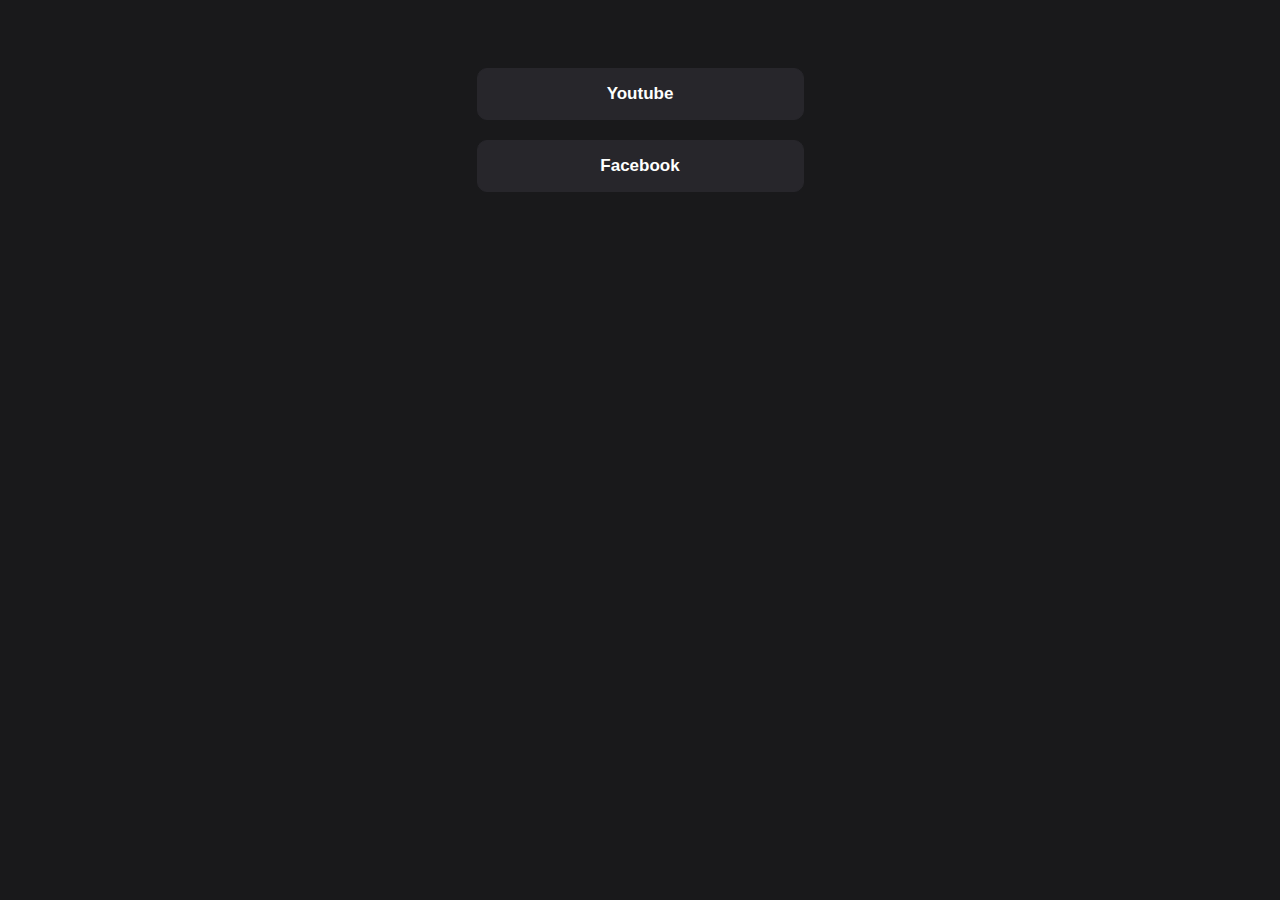
==== dc.html @ 1e438fc0 "udpate" ====
<!DOCTYPE html>
<html lang="en">

<head>
    <meta http-equiv="Content-Type" content="text/html; charset=UTF-8">

    <meta name="viewport" content="width=device-width, initial-scale=1.0">

    <title>Phawat</title>

    <meta name="title" content="Phawat">
    <meta name="description" content="phawat &amp; phawat">
    <meta name="keywords" content="Phawat">

    <style>
        .bg {
            background: #19191B;
        }

        .links {
            text-align: center;
            margin-top: 20px;
            margin-left: auto;
            margin-right: auto;
            padding: 15px;
            border: .5px solid #27262B;
            border-width: 1px;
            display: block;
            border-radius: 10px;
            font-family: Karla, sans-serif;
            position: relative;
            font-size: 17px;
            width: 295px;
            max-width: 95%;
            transition: all .3s ease-in-out
        }

        .hover {
            text-decoration: none;
            color: #FEFFFE;
            transition: all .3s;
            background: #27262B
        }

        .hover:hover {
            text-decoration: none;
            color: #FEFFFE;
            background: #27262B;
            transition: all .2s;
            transform: scale(1.03)
        }

        .space {
            padding-top: 40px
        }
    </style>
</head>

<body class="bg">
    <div class="space"></div>

    <a href="https://www.youtube.com/@phwt" target="_blank" class="links hover">
        <b>Youtube</b>
    </a>
    <a href="https://www.facebook.com/Phawat63915" target="_blank" class="links hover">
        <b>Facebook</b>
    </a>

    <div class="space"></div>
</body>

</html>
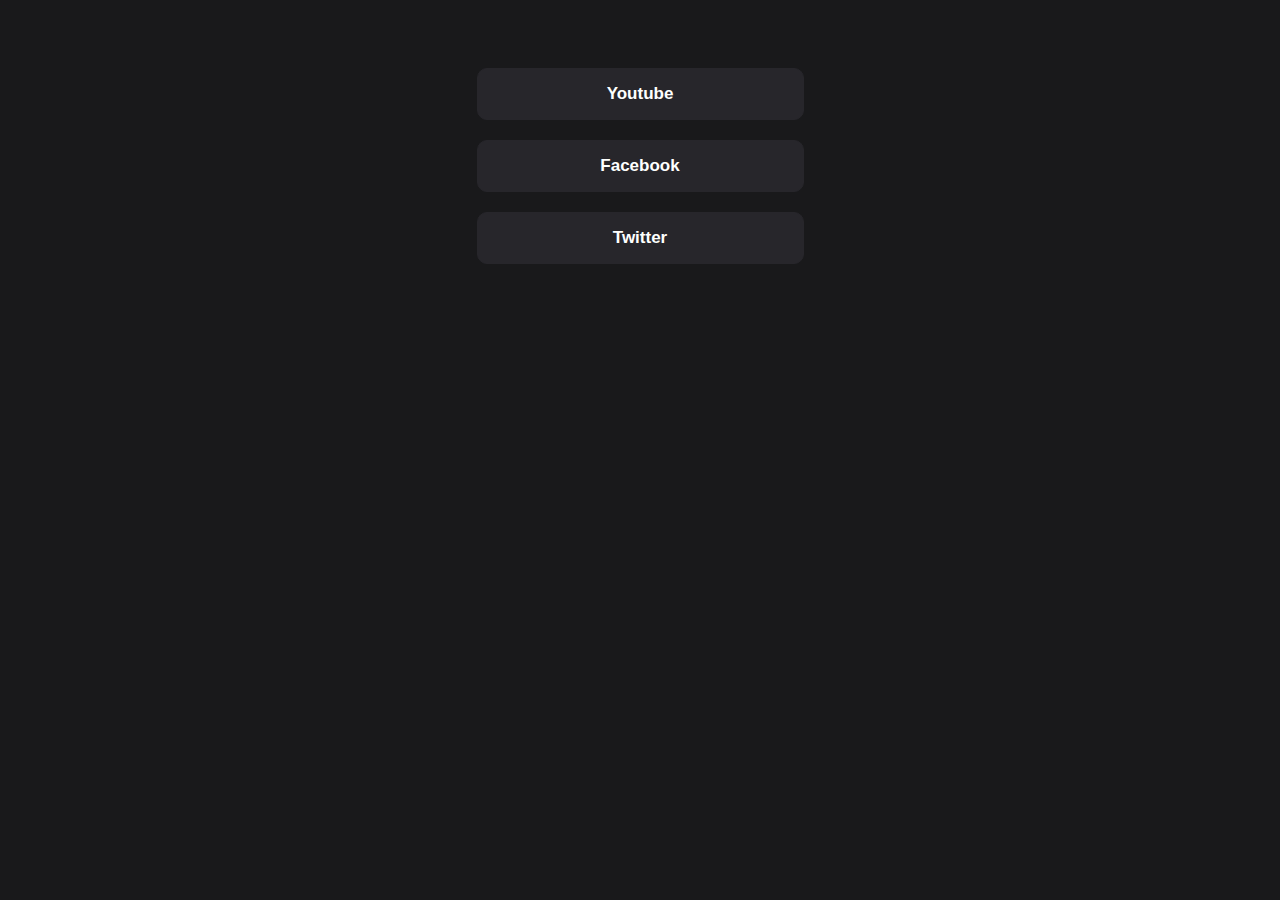
==== commit e49f78a7: "update" ====
--- a/dc.html
+++ b/dc.html
@@ -12,48 +12,7 @@
     <meta name="description" content="phawat &amp; phawat">
     <meta name="keywords" content="Phawat">
 
-    <style>
-        .bg {
-            background: #19191B;
-        }
-
-        .links {
-            text-align: center;
-            margin-top: 20px;
-            margin-left: auto;
-            margin-right: auto;
-            padding: 15px;
-            border: .5px solid #27262B;
-            border-width: 1px;
-            display: block;
-            border-radius: 10px;
-            font-family: Karla, sans-serif;
-            position: relative;
-            font-size: 17px;
-            width: 295px;
-            max-width: 95%;
-            transition: all .3s ease-in-out
-        }
-
-        .hover {
-            text-decoration: none;
-            color: #FEFFFE;
-            transition: all .3s;
-            background: #27262B
-        }
-
-        .hover:hover {
-            text-decoration: none;
-            color: #FEFFFE;
-            background: #27262B;
-            transition: all .2s;
-            transform: scale(1.03)
-        }
-
-        .space {
-            padding-top: 40px
-        }
-    </style>
+    <link rel="stylesheet" href="./style.css">
 </head>
 
 <body class="bg">
@@ -65,6 +24,9 @@
     <a href="https://www.facebook.com/Phawat63915" target="_blank" class="links hover">
         <b>Facebook</b>
     </a>
+    <a href="https://twitter.com/Phawat63915" target="_blank" class="links hover">
+        <b>Twitter</b>
+    </a>
 
     <div class="space"></div>
 </body>
--- a/style.css
+++ b/style.css
@@ -0,0 +1,40 @@
+.bg {
+    background: #19191B;
+}
+
+.links {
+    text-align: center;
+    margin-top: 20px;
+    margin-left: auto;
+    margin-right: auto;
+    padding: 15px;
+    border: .5px solid #27262B;
+    border-width: 1px;
+    display: block;
+    border-radius: 10px;
+    font-family: Karla, sans-serif;
+    position: relative;
+    font-size: 17px;
+    width: 295px;
+    max-width: 95%;
+    transition: all .3s ease-in-out
+}
+
+.hover {
+    text-decoration: none;
+    color: #FEFFFE;
+    transition: all .3s;
+    background: #27262B
+}
+
+.hover:hover {
+    text-decoration: none;
+    color: #FEFFFE;
+    background: #27262B;
+    transition: all .2s;
+    transform: scale(1.03)
+}
+
+.space {
+    padding-top: 40px
+}